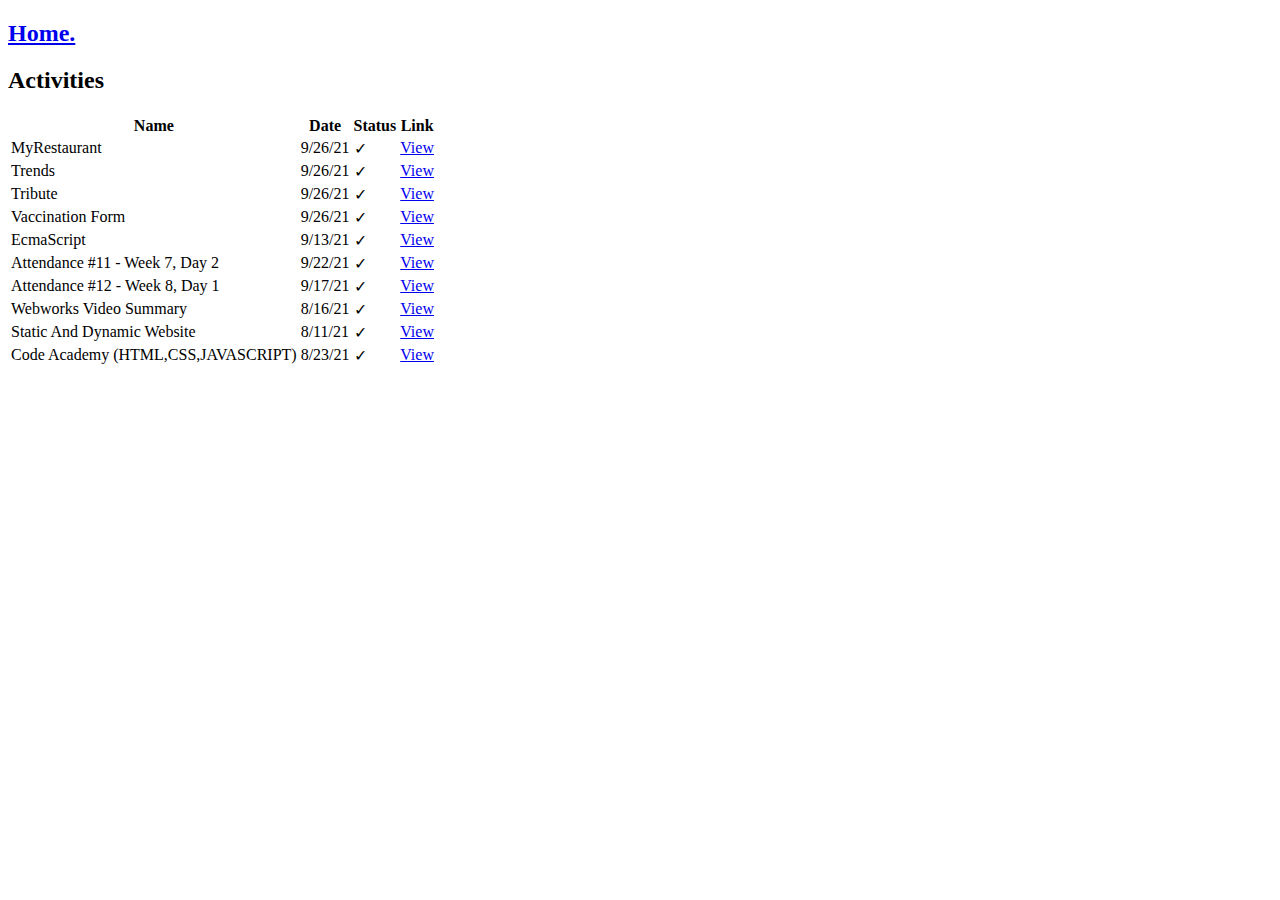
==== Act.html @ a54ddfb9 "qwe" ====
<!DOCTYPE html>
<html lang="en" dir="ltr">
  <head>
    <meta charset="utf-8">
    <meta name="viewport" content="width=device-width, initial-scale=1.0">
    <title>Activities</title>
    <link rel="stylesheet" href="act.css">
  </head>
<div id="main">
  <section>
    <header>
      <h2><a href="index.html" class="logo">Home.</a></h2>
    </header>
<h2>Activities</h2>
    <body> 
     <table>
       <tr>
         <th> Name </th>
         <th> Date </th>
         <th> Status </th>
         <th> Link </th>
       </tr>
        <tr>
         <td> MyRestaurant </td>
         <td> 9/26/21 </td>
         <td> ✓ </td>
         <td><a href="https://vincent42001.github.io/Demo/Res.html">View</td>
       </tr>
        <tr>
         <td> Trends </td>
         <td> 9/26/21 </td>
         <td> ✓ </td>
         <td><a href="https://vincent42001.github.io/Demo/tre.html">View</td>
       </tr>
        <tr>
         <td> Tribute </td>
         <td> 9/26/21 </td>
         <td> ✓ </td>
         <td><a href="https://vincent42001.github.io/Demo/Tri.html">View</td>
       </tr>
       <tr>
         <td> Vaccination Form </td>
         <td> 9/26/21 </td>
         <td> ✓ </td>
         <td><a href="https://vincent42001.github.io/Demo/Cov.html">View</td>
       </tr>
       <tr>
         <td> EcmaScript </td>
         <td> 9/13/21 </td>
         <td> ✓ </td>
         <td><a href="https://vincent42001.github.io/Demo/myreviewonecmascript.html">View</td>
       </tr>
        <tr>
         <td> Attendance #11 - Week 7, Day 2 </td>
         <td> 9/22/21 </td>
         <td> ✓ </td>
         <td><a href="https://vincent42001.github.io/bootstrap/">View</td>
       </tr>
        <tr>
         <td> Attendance #12 - Week 8, Day 1 </td>
         <td> 9/17/21 </td>
         <td> ✓ </td>
         <td><a href="https://vincent42001.github.io/Demo/Respon.html">View</td>
       </tr>
       <tr>
         <td> Webworks Video Summary </td>
         <td> 8/16/21 </td>
         <td> ✓ </td>
         <td><a href="https://drive.google.com/file/d/1YIHN2XYH0ds-l87Nx3XjXiahuq83W3QF/view">View</td>
       </tr>
       <tr>
         <td> Static And Dynamic Website </td>
         <td> 8/11/21 </td>
         <td> ✓ </td>
         <td><a href="https://docs.google.com/presentation/d/1ZeO92torU98wEHEOrqcYNMUBg6ERfaOYZm2jYLp0qvU/edit#slide=id.ge93fd9f315_0_57">View</td>
       </tr>
       <tr>
        <td> Code Academy (HTML,CSS,JAVASCRIPT) </td>
        <td> 8/23/21 </td>
        <td> ✓ </td>
        <td><a href="https://imgur.com/a/tNJst2g">View</td>
      </tr>
      </table>
    </body>
</html>
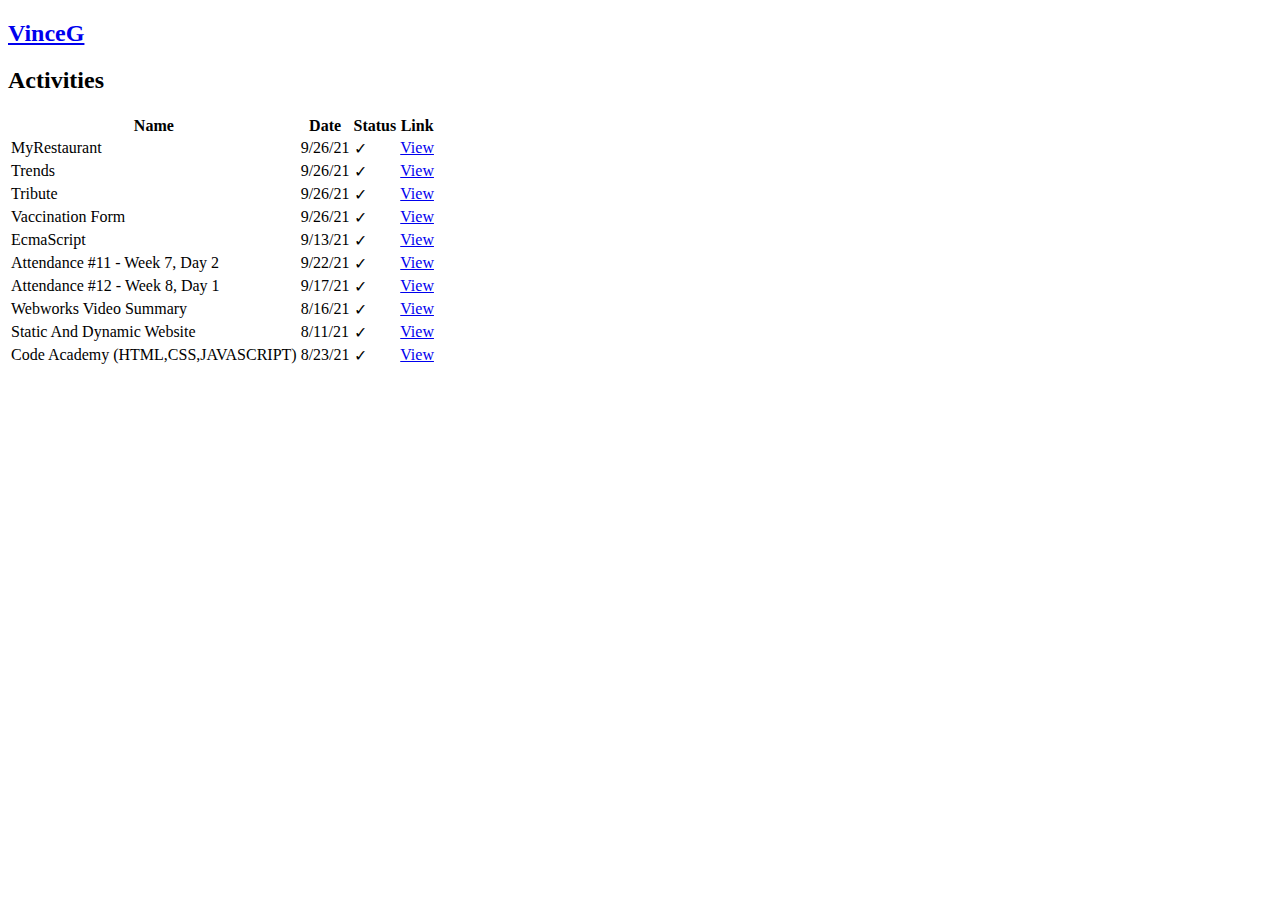
==== commit 11ed35b5: "qwe" ====
--- a/Act.html
+++ b/Act.html
@@ -9,7 +9,7 @@
 <div id="main">
   <section>
     <header>
-      <h2><a href="index.html" class="logo">Home.</a></h2>
+      <h2><a href="index.html" class="logo">VinceG</a></h2>
     </header>
 <h2>Activities</h2>
     <body> 
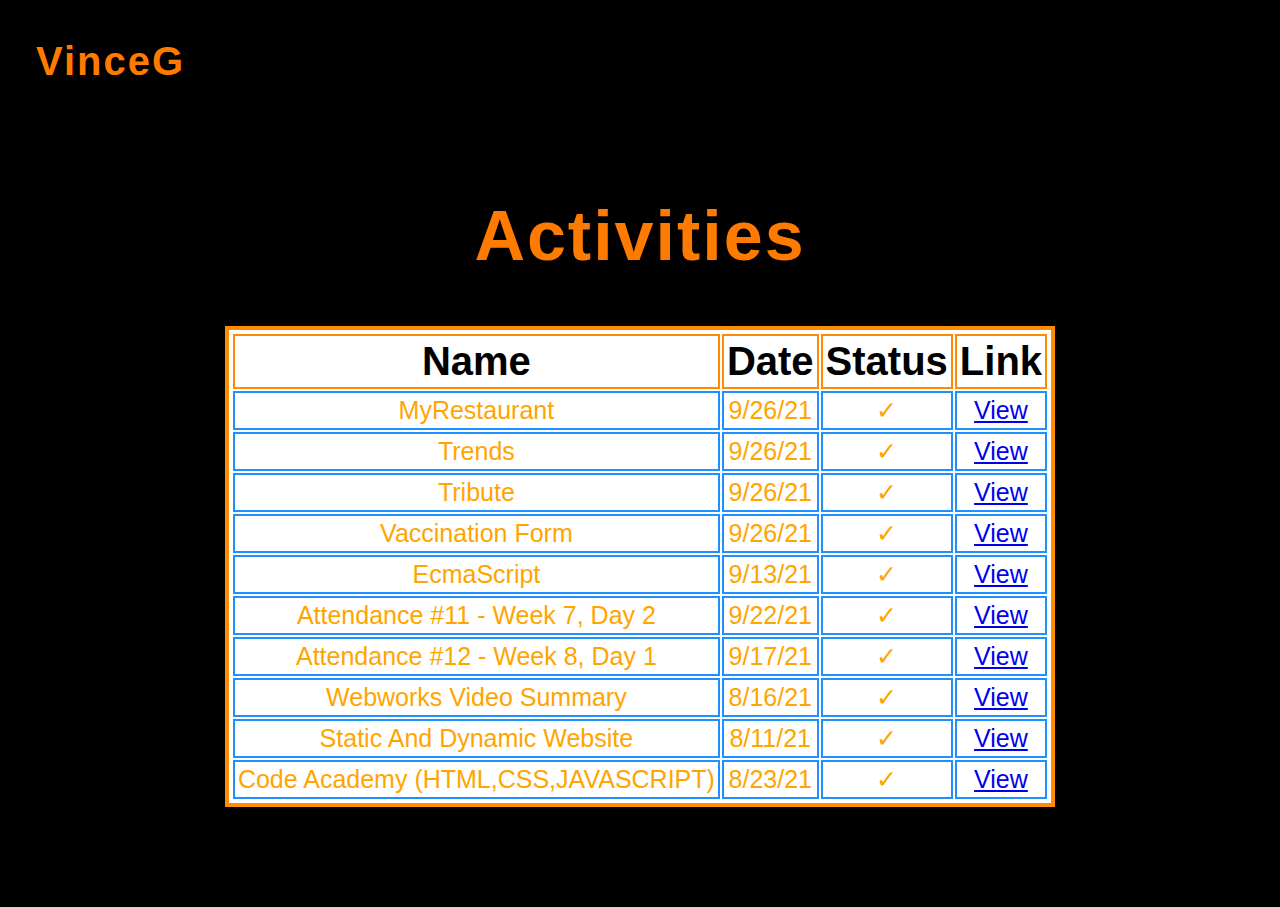
==== commit f6b7be1a: "qwe" ====
--- a/Act.html
+++ b/Act.html
@@ -11,7 +11,7 @@
     <header>
       <h2><a href="index.html" class="logo">VinceG</a></h2>
     </header>
-<h2>Activities</h2>
+<h3>Activities</h3>
     <body> 
      <table>
        <tr>
@@ -24,43 +24,43 @@
          <td> MyRestaurant </td>
          <td> 9/26/21 </td>
          <td> ✓ </td>
-         <td><a href="https://vincent42001.github.io/Demo/Res.html">View</td>
+         <td><a href="Res.html">View</td>
        </tr>
         <tr>
          <td> Trends </td>
          <td> 9/26/21 </td>
          <td> ✓ </td>
-         <td><a href="https://vincent42001.github.io/Demo/tre.html">View</td>
+         <td><a href="tre.html">View</td>
        </tr>
         <tr>
          <td> Tribute </td>
          <td> 9/26/21 </td>
          <td> ✓ </td>
-         <td><a href="https://vincent42001.github.io/Demo/Tri.html">View</td>
+         <td><a href="Tri.html">View</td>
        </tr>
        <tr>
          <td> Vaccination Form </td>
          <td> 9/26/21 </td>
          <td> ✓ </td>
-         <td><a href="https://vincent42001.github.io/Demo/Cov.html">View</td>
+         <td><a href="Cov.html">View</td>
        </tr>
        <tr>
          <td> EcmaScript </td>
          <td> 9/13/21 </td>
          <td> ✓ </td>
-         <td><a href="https://vincent42001.github.io/Demo/myreviewonecmascript.html">View</td>
+         <td><a href="myreviewonecmascript.html">View</td>
        </tr>
         <tr>
          <td> Attendance #11 - Week 7, Day 2 </td>
          <td> 9/22/21 </td>
          <td> ✓ </td>
-         <td><a href="https://vincent42001.github.io/bootstrap/">View</td>
+         <td><a href="index1.html">View</td>
        </tr>
         <tr>
          <td> Attendance #12 - Week 8, Day 1 </td>
          <td> 9/17/21 </td>
          <td> ✓ </td>
-         <td><a href="https://vincent42001.github.io/Demo/Respon.html">View</td>
+         <td><a href="Respon.html">View</td>
        </tr>
        <tr>
          <td> Webworks Video Summary </td>
--- a/act.css
+++ b/act.css
@@ -0,0 +1,95 @@
+
+header .logo{
+  position: relative;
+  color: #ff7b00;
+  font-size: 40px;
+  text-decoration: none;
+}
+header .navigation a:not(:last-child){
+  margin-right: 30px;
+}
+header .navigation a:hover{
+  background: #fff;
+}
+header .navigation a{
+  color: #ff7b00;
+  background: #ffffff;
+  text-decoration: none;
+  font-weight: 500;
+  letter-spacing: 1px;
+  padding: 2px 15px;
+  border-radius: 20px;
+  transition: 0.3s;
+  transition-property: background;
+}
+header{
+  position: relative;
+  top: 0;
+  width: 100%;
+  padding: 2px 36px;
+  display: flex;
+  justify-content: space-between;
+  align-items: center;
+}
+*{
+  margin: 0;
+  margin-bottom: 50px;
+  padding: 0px;
+  box-sizing: border-box;
+  font-family: 'Montserrat', sans-serif;
+}
+body{
+background:black;
+}
+
+table{
+  margin:20px auto;
+  text-align:center;
+  background:#fff;
+  border:4px solid DarkOrange;
+  padding:2px;
+}
+th, td{
+  border:2px solid DarkOrange;
+  background:#fff;
+  color:black;
+  cursor:default;
+  padding:3px;
+  font-size: 40px;
+}
+td{
+  border:2px solid dodgerblue;
+  background:#fff;
+  color:orange;
+  cursor:default;
+  padding:3px;
+  font-size: 25px;
+}
+.butonlar{
+  cursor:pointer;
+  background:red;
+  color:white;
+  text-align:center;
+  outline:none;
+  border:none;
+  padding:10px 20px;
+  font-weight:bolder;
+  border-radius:4px;
+}
+h2 {
+    text-align: center;
+    font-size: 80px;
+    color: #ff7b00;
+    letter-spacing: 2px;
+    text-decoration: none;
+}
+h3 {
+  text-align: center;
+  font-size: 70px;
+  color: #ff7b00;
+  letter-spacing: 2px;
+  text-decoration: none;
+}
+
+
+
